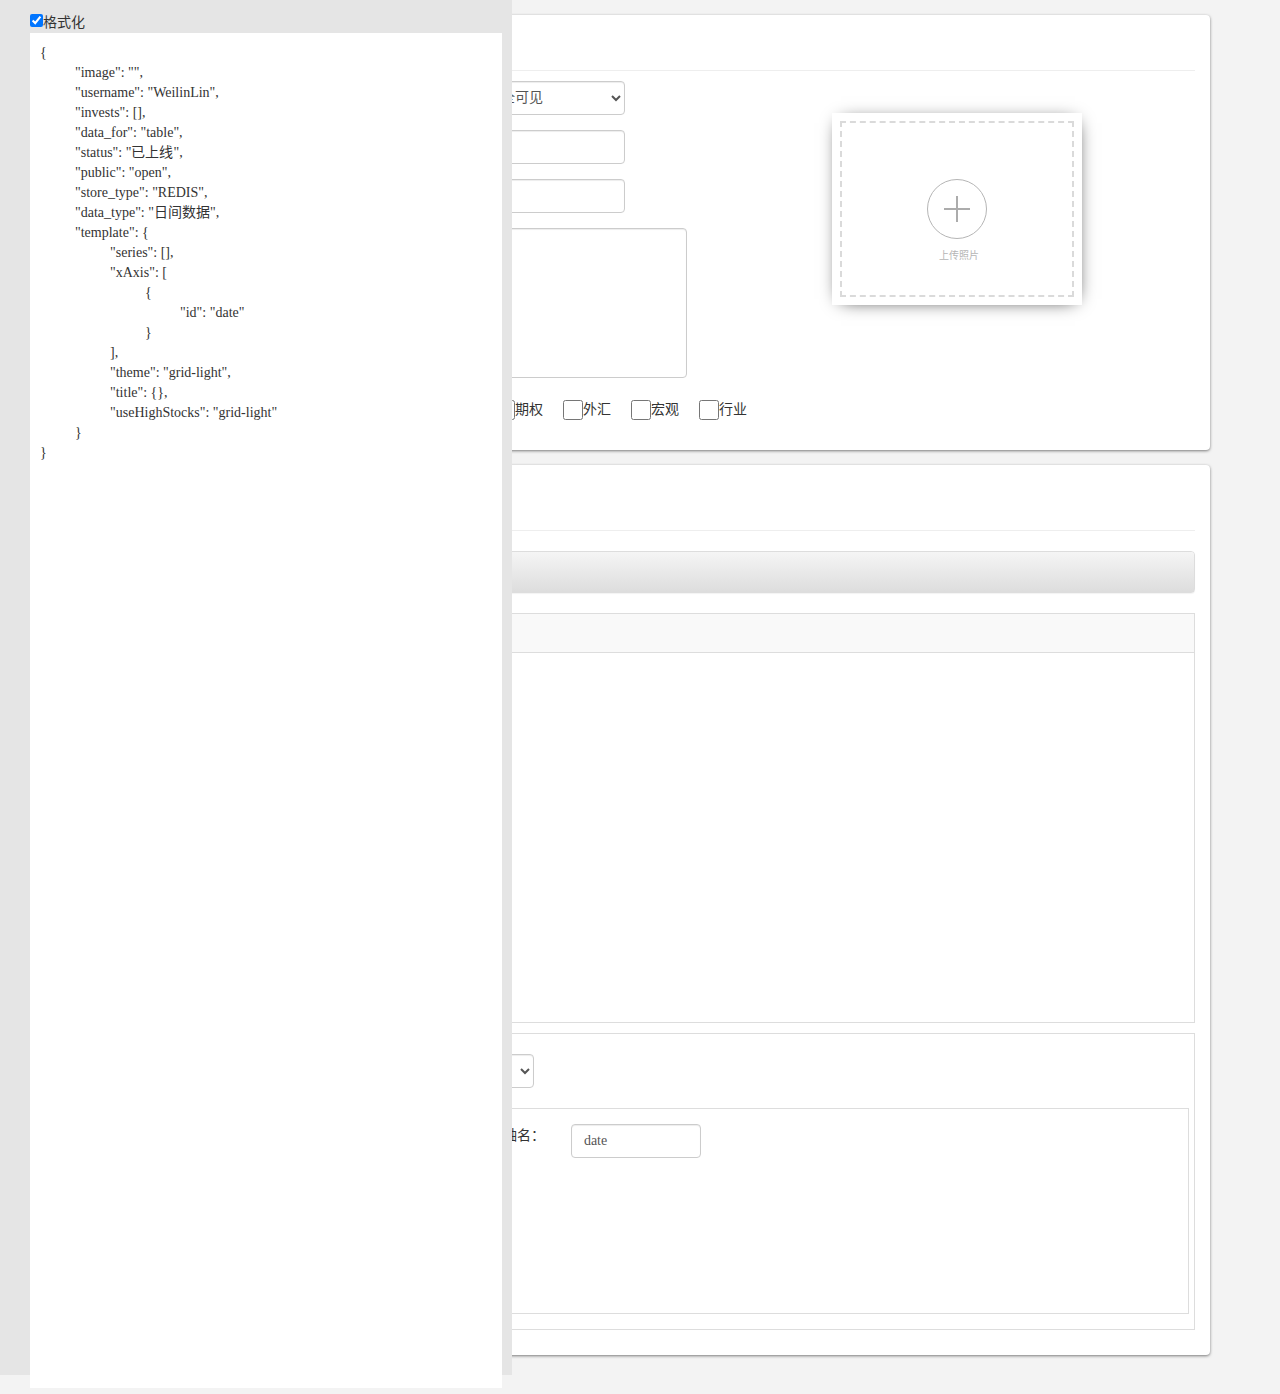
==== index.html @ 836908d0 "v1.0.0" ====
<!DOCTYPE html>
<html lang="zh-CN" ng-app="realtime">
<head>
    <base href="/">
    <meta charset="utf-8">
    <title>况客网</title>
    <meta name="description" content="{{ gDescription }}" />
    <meta http-equiv="X-UA-Compatible" content="IE=edge" />
    <link rel="shortcut icon" href=css/images/favicon.ico>
	<!-- core CSS -->
    <link href="css/bootstrap.min.css" rel="stylesheet">
    <link href="css/font-awesome.min.css" rel="stylesheet">
    <link href="css/main.css" rel="stylesheet">
    <link href="css/ng-table.min.css" rel="stylesheet">

    <!--lib.js-->
    <script src="js/jquery.min.js"></script>
    <script src="js/bootstrap.min.js"></script>
    <script src="js/angular.min.js"></script>
    <script src="js/angular-file-upload.min.js"></script>
    <script src="js/angular-route.min.js"></script>
    <script src="js/ng-table.min.js"></script>
    <script src="js/Sortable.js"></script>
    <script src="js/ng-sortable.js"></script>
    <script src="js/highstock.js"></script>
    <script src="js/highcharts-ng.js"></script>
    <script src="js/exporting.js"></script>
    <script src="fun/theme.js"></script>
    <script src="js/highlight.min.js"></script>
    <!--fun.js-->
    <script src="fun/config.js"></script>
    <script src="fun/rules.js"></script>
    <script src="fun/base.js"></script>
    <script src="fun/util.js"></script>
    <script src="fun/filters.js"></script>
    <script src="fun/util.js"></script>
    <script src="fun/controllers.js"></script>
    <script src="fun/apps.js"></script>
</head>
<body>
<section ng-view=""></section>
</body>
</html>
---- css/main.css ----
a{ text-decoration: none}
a:hover,a:active,a:focus{ text-decoration: none}
.red{
    color:red;
    font-weight:bold;
}

.green{
    color:green;
    font-weight:bold;
}
body {
    font-family: '微软雅黑';
    font-size: 16px;
    background-color: #f3f3f3;
    padding-bottom: 1px;
}

.header, .nav > li > a:focus, .nav > li > a:hover {
    background-color: #fff
}

.myfa {
    color: #bbbbbb
}
.myfa:hover{
    color: #AF2B11
}

.fa-footer {
    color: #959595
}

.dotted-divider {
    border-top: 1px dotted #000
}

.vertical-divider {
    border-right: 1px solid #000;
    height: 10px;
    margin-right: 10px
}

.text-align-right {
    text-align: right
}

.load-more {
    padding-right: 0;
    padding-left: 0
}

.clearfix {
    clear: both
}

.avatar-xs {
    padding-top: 10px !important
}

.avatar-xs img {
    width: 30px;
    height: 30px
}

.dropdown ul.dropdown-menu:before {
    content: "";
    border-bottom: 10px solid #fff;
    border-right: 10px solid transparent;
    border-left: 10px solid transparent;
    position: absolute;
    top: -10px;
    right: 16px;
    z-index: 10
}

.dropdown ul.dropdown-menu:after {
    content: "";
    border-bottom: 12px solid #ccc;
    border-right: 12px solid transparent;
    border-left: 12px solid transparent;
    position: absolute;
    top: -12px;
    right: 14px;
    z-index: 9
}

.dropdown ul.dropdown-menu {
    right: -5px;
    min-width: 125px
}

.nav .open > a, .nav .open > a:focus, .nav .open > a:hover {
    background-color: #fff;
    border-color: #337ab7
}
.header {
    margin-bottom: 15px;
    height: 100px
}

.header .navbar-collapse {
    margin-top: 30px
}

.header .navbar-brand {
    padding: 8px 16px
}

.header .navbar-nav {
    background-color: rgba(255, 255, 255, .95)
}

.header .icon-bar {
    background-color: #000
}

.header .navbar-toggle:focus, .header .navbar-toggle:hover {
    background-color: #e8e7e7;
    border-color: #e8e7e7
}

.header .slogan {
    padding-left: 0
}

.navbar-nav > li > a {
    padding-left: 3px;
    padding-right: 3px
}

.navbar-brand img {
    height: 50px;
    width: 120px
}

.default-border a {
    border-bottom: transparent solid 2px
}

.header .navbar-divider {
    width: 0;
    height: 25px;
    border-left: 1px solid #000
}

.header .title {
    line-height: 18px;
    font-size: 28px
}


.header .login-register {
    top: -33px
}

.header .login-register button {
    width: 80px
}

.header .login-register button:nth-child(2) {
    background-color: #af2b11;
    color: #fff
}

.header .navbar-right {
    margin-top: -45px
}

.footer .info {
    margin-top: 25px;
    padding-top: 8px;
    background-color: #575757;
    color: #fff
}

.footer .info a {
    color: #fff
}

.footer .featurette-divider {
    border: 1px solid #d8d8d8
}

.container-block, .profile .panel {
    box-shadow: 0 1px 3px rgba(0, 0, 0, .5);
    border-radius: 4px
}

.footer p {
    margin: 0
}

.footer {
    margin-top: 15px;
    padding-top: 20px;
    border-top: 1px solid #d8d8d8;
    background-color: #e8e7e7
}

.bd a:hover, .help a:hover {
    color: #af2b11
}

.container-block {
    background-color: #fff;
    padding: 15px 15px;
    margin: 15px auto;
    position: relative;
}

.container-block .register {
    width: 990px
}

.container-bar {
    padding: 20px 0
}

.container-bar .circle-text {
    font-size: 14px;
    margin-top: .3em;
    color: #fff
}

.register .tips {
    padding-left: 40px
}

.register .form-group {
    margin-left: -60px;
    margin-bottom: 25px
}

.register .form-control {
    width: 40%;
    display: inline
}

.app .btn-default, .register .btn-default {
    background-color: #af2b11;
    width: 155px;
    color: #fff
}

.register .help-inline {
    margin-left: 10px
}

.register .no-email {
    margin-left: 20px
}

.app {
    padding: 20px 30px
}

.app .btn-default {
    margin-left: 115px
}

.app .app-info {
    float: right;
    margin-top: -30px
}

.app .media-left {
    padding-right: 20px
}

.app .category-icon {
    float: left;
    margin-top: -270px;
    margin-left: -40px
}

.app .recommend {
    margin-top: -70px;
    margin-left: 125px;
    position: absolute
}

.app-categories {
    margin-left: 15px
}

.app-types {
    margin-top: -40px;
    margin-right: 10px
}

.app-categories a, .app-types a {
    color: #434242
}

.nav-pills > li.active > a, .nav-pills > li.active > a:focus, .nav-pills > li.active > a:hover {
    color: #fff;
    background-color: #af2b11
}

.profile .panel-heading {
    background-image: url(../images/profile-bg.png);
    height: 125px;
    border-bottom: 1px solid #d8d8d8
}

.profile .avatar {
    padding: 3px;
    width: 90px;
    height: 90px;
    background-color: #fff;
    border: 1px solid #ddd
}

.profile .signature {
    padding-top: 25px;
    padding-left: 25px
}

.profile .panel-body {
    padding: 0 15px
}

.profile .panel-body ul {
    margin-bottom: -7px;
    margin-left: -16px
}

.profile .panel-body li {
    width: 80px;
    height: 80px;
    border-right: 1px solid #d8d8d8;
    text-align: center;
    font-weight: 700
}

.profile .panel-body li:nth-last-child(1) {
    border-right: 0
}

.profile .panel-body li:hover {
    background-color: #e6e6e6;
    cursor: pointer;
    color: #af2b11
}

.profile .panel-body span {
    display: table-cell;
    vertical-align: middle;
    height: 90px;
    padding-left: 20px
}

.profile .panel-body .btn-default {
    width: 155px;
    margin-top: 30px
}

.favorite .panel-heading .tag {
    margin: 10px 20px
}

.favorite .panel-heading .tag a {
    color: #000;
    text-decoration: none;
    cursor: pointer
}

.favorite .col-md-2 {
    width: 20%;
    padding-right: 5px;
    padding-left: 5px
}

.favorite .col-md-2:nth-child(1) {
    padding-left: 0
}

.favorite .col-md-2:nth-last-child(1) {
    padding-right: 0
}

.favorite .thumbnail {
    padding: 0
}

.favorite .thumbnail .row {
    margin-right: -10px;
    margin-left: -10px;
    padding-top: 5px;
    padding-bottom: 5px;
    border-top: 1px solid #f2f2f2;
    background-color: #fafafa
}

.favorite .thumbnail .caption {
    padding-bottom: 0
}

.favorite .col-md-2 img {
    width: 235px;
    height: 175px
}

.likes {
    padding-top: 20px;
    padding-bottom: 20px;
    background-color: #fff
}

.likes .row {
    margin: 20px 30px;
    padding-top: 15px;
    padding-bottom: 15px;
    background-color: #fafafa
}

.likes .row:nth-child(1) {
    margin-top: 0
}

.likes .row:nth-last-child(1) {
    margin-bottom: 0
}

.likes .row img {
    width: 80px;
    height: 60px
}

.likes .time {
    float: right;
    margin-right: 75%
}

.likes .delete {
    margin-top: 30px
}

.app-detail .social-panel {
    background-color: #fff;
    box-shadow: 0 1px 3px rgba(0, 0, 0, .5);
    border-radius: 4px
}

.app-detail .social-panel ul {
    padding: 20px 25px;
    border-top: solid 1px #eee
}

.app-tabs .tab-content {
    padding: 20px 15px;
    border: 1px solid #ddd;
    border-top: 0;
    border-bottom-right-radius: 4px;
    border-bottom-left-radius: 4px;
    background-color: #fff
}

.app-tabs .avatar {
    width: 65px;
    height: 65px
}

.app-tabs .reply-like-num {
    float: right;
    margin-top: -18px
}

.app-tabs .reply-like-num span {
    margin: 0 10px
}

.app-tabs .comment {
    padding-top: 15px;
    border-top: solid 1px #eee
}

.app-tabs .reply-box input {
    margin: 10px 0
}

@media screen and (max-width: 480px) {
    .bd a, .bd span, .help a, .help span {
        font-size: 10px;
        color: #434242
    }

    .bd a, .help a, body {
        font-size: 10px
    }

    .navbar-header {
        padding-top: 15px
    }

    .navbar-brand img {
        height: 32px;
        width: 70px
    }

    .bd a, .help a {
        margin: 0 5px
    }
    .itemmore{line-height:40px;width:auto}
}

@media screen and (min-width: 600px) {
    body {
        font-size: 12px
    }

    .navbar-header {
        padding-top: 15px
    }

    .navbar-brand img {
        height: 32px;
        width: 70px
    }

    .bd a, .help a {
        font-size: 10px;
        color: #434242;
        margin: 0 5px
    }

    .bd span, .help span {
        font-size: 12px;
        color: #434242
    }
    .itemmore{line-height:40px;width:auto}
}

@media screen and (min-width: 768px) {
    body {
        font-size: 13px
    }
    .itemmore{line-height:40px;width:auto}
    .navbar-brand img {
        height: 40px;
        width: 100px
    }

    .bd a, .help a {
        font-size: 12px;
        color: #434242;
        margin: 0 5px
    }

    .bd span, .help span {
        font-size: 14px;
        color: #434242
    }
}

@media screen and (min-width: 900px) {
    .bd a, .help a, body {
        font-size: 14px
    }
    .itemmore{line-height:40px;width:auto}
    .navbar-brand img {
        height: 50px;
        width: 110px
    }

    .navbar-nav > li {
        margin: 0 6px
    }

    .bd a, .help a {
        color: #434242;
        margin: 0 5px
    }

    .bd span, .help span {
        font-size: 16px;
        color: #434242
    }
}
@media screen and (min-width: 990px) {
    .itemmore{line-height:280px;width:60px;}
}

@media screen and (min-width: 1200px) {
    .navbar-brand img {
        height: 80px;
        width: 170px
    }
    .itemmore{line-height:280px;width:60px;}
}

@media (min-width: 1200px){
    .container{
        width:1140px;
    }
    }
.myflow {
    text-align: right;
    line-height: 34px;
}
.myflow x {
    margin: 0 8px;
    color: #F69797;
    cursor: pointer
}
.myflow .back{
    color:#a6a6a6
}
.myflow .back:hover{
    color:#333;
}

.search x{
    position: absolute;
    right:10px;
    top: 10px;
    cursor: pointer;
}

.search,.myflow {
    margin: 0;
    padding-left: 0px;
    padding-right: 0px;
}

.myflow x span {
    color: #5d5c5c;
    margin: 0 4px;
}
.myflow x:hover{
    color: #c02c24;
}
.myflow x span:hover{
    color: #333;
}
.myul {
    list-style-type: none;
    margin: 0
}

.myul li {
    line-height: 30px;
    padding: 4px 0;
}

.myul li a {
    display: inline-block;
    min-width: 80px;
    text-align: center;
    cursor: pointer;
    margin: 0 10px;
    padding: 0 5px;
    border-radius: 4px;
    transition:background 0.5s,color 0.5s;
    -moz-transition:background 0.5s,color 0.5s; /* Firefox 4 */
    -webkit-transition:background 0.5s,color 0.5s; /* Safari and Chrome */
    -o-transition:background 0.5s,color 0.5s; /* Opera */
}

.myul a:hover{
    color: #fff;
    background: #AF2B11;
}
.myselect{   color: #fff;
    background-color: #af2b11;
}
.add_container hr{   margin-top: 0px;  border: 0;  border-top: 1px solid #EEE; margin-bottom: 10px;}
.add_container label { font-weight:normal; padding-right: 20px}
.add_container .add{  line-height: 20px;color:#999}
.add_container .add:hover{  line-height: 20px; background: #fff; color:#9f9d9d}
.add_container textarea{ min-height: 150px}
.more{  text-align: center;
    padding: 5px 0 !important;
    background-color: #F2F2F2;
    cursor: pointer;
    margin-top: -5px !important;
    min-height: 25px;
    line-height: 25px !important;
    border-radius: 0 0 8px 8px;
}
.has-more:hover{ background-color:#AF2B11;color:#fff;
    transition:background 0.5s,color 0.5s;
    -moz-transition:background 0.5s,color 0.5s; /* Firefox 4 */
    -webkit-transition:background 0.5s,color 0.5s; /* Safari and Chrome */
    -o-transition:background 0.5s,color 0.5s; /* Opera */
}
.add_sub{
    background:#AF2B11;color:#fff;
}
.add_sub:hover,.add_sub:focus{
    background:#AF2B11;color:#fff;
    outline: none;
}
.has-error{ border: 1px solid #f00; }
.mymain .datatitle{ font-size: 24px; font-weight: bold;}
.mymain .first{  height: 45px;
    line-height: 45px;
    margin-bottom: 10px;}
.mymain .userleft{ text-align: right}
.mymain div { min-height: 25px; color:#5d5c5c; padding: 0}
.mymanage div {
    min-height: 40px;
    line-height: 40px;}

.mymain  span{ color: #333; font-weight: bold;   min-width: 80px;    display: inline-block; float: left}
.mymain{background: #Fefefe; }
.mymain>div{  border-bottom: #E4E4E4 1px solid;margin:0px 10px;padding: 10px 0px;}
.invalid x {color: #ef6060;  font-size: 1rem;}
.invalid x span,.checked x span{ padding-left: 6px;}
.checked x {color: #08b108;}
.checked x span{color: #9f9d9d;}
.status label{ margin-left: 20px;
    margin-right: 20px;
    padding-left: 20px;
    padding-right: 20px;}
.status a{ color: #31b0d5}
.history_style{ height: 60px; padding: 10px 0}
.history_right{line-height:40px !important;}
.history_style span{ margin-right: 10px; margin-top: 5px}
.show_reason{
    position:fixed;
    top: 30%;
    left: 50%;
    z-index:1003;
    box-shadow: 0 1px 3px rgba(0, 0, 0, 0.5);
    border-radius: 4px;
    background: #fff;
}
.show_reason textarea{ min-height: 80px;
    border-radius: 4px;  }
.show_reason_panel{
    float: right;
    text-align: right;
    margin: 15px 0;
    padding-right: 0px;
}
.show_reason_panel label{ margin-left:20px;}
.online{  background-color: #fff !important;}
.offline{  background-color: #fafafa;}

.show_data>div{
    border-bottom: none !important;
}
.show_data pre{  padding: 20px;
    margin: 20px;
    background-color: #fff;
}
.myedit{  text-align: right;}
.cover {
    position:fixed; top: 0px; right:0px; bottom:0px;filter: alpha(opacity=60); background-color: #F3F3F3;
    z-index: 1002; left: 0px;
    opacity:0.5; -moz-opacity:0.6;
}
.pew
{
    cursor: move;
    height: 50px;
    margin :10px 0 ;
    line-height: 50px;
    font-size: 16px;
    width: 90%;
    float: left;
}
.show_401{
    background: url(images/401.jpg) no-repeat center;
    height:400px;
}
.show_401_text{  margin-bottom: 50px;
    padding-left: 50%;
    margin-left: -130px;
}
.sorry{
    font-size: 24px;
    color:#AF2B11;
}
.sub_reason{
    background:#c02c24;
    color:#fff;
}
.sub_reason:hover{
    background:#ef494d;
    color:#fff;
}
.close_reason{text-align: right;
    line-height: 50px;
    cursor: pointer;
    float: left;
    width: 9%
}
.close_reason a {color:#a6a6a6 }
.close_reason a:hover{color:#444}
.less_des{
    max-width: 80%;
    overflow: hidden;
    white-space: nowrap;
    font-weight: normal !important;
}
option{   line-height: 30px;
    padding: 10px;
    margin: 10px;}
.add_dep{
    color: #029302;
}
.add_dep:hover{
    color: #08b108;
}
.del_dep label{
    color: #b6b6b6;
    cursor: pointer;
    line-height: 30px !important;
}
.add_dep:hover{
    color: #08b108;
}
.del_dep label:hover{
    color: #ef6060;
}
.del_dep {
    width:20px;
    float: left
;
}
textarea{ resize:none}
.talbe_title{ border: none; padding: 0; height: 40px; line-height:40px;
    background: linear-gradient(#F5F5F5, #DDD);
    background:-o-linear-gradient(#F5F5F5, #DDD);                    /*Opera浏览器兼容代码*/
    background:-moz-linear-gradient(#F5F5F5, #DDD);               /*Firefox 浏览器兼容代码*/
    background:linear-gradient(#F5F5F5, #DDD);                           /*标准语法要放在最后 */
    font-size: 1.6rem;
}
.resize_table{
    cursor: pointer;
    width:20px; height:20px;
    border:1px;
    text-align: center;
}
.resize_table:hover{ border: 1px solid #999; color:#000 }
.fullscreen{
    width: 100%;
    margin: 0;
    padding: 0;
    position: absolute;
    top: 0;
}

.photoup {
    width: 234px;
    height: 176px;
    border: 2px #DADADA dashed;
    box-shadow: 1px 2px 18px #000;
    outline: 8px solid #FFF;
    padding: 5px;
    background-color: #F4F4F4;
    position: relative;
}
.photoup  span{
    position: absolute;
    top: 50%;
    left: 50%;
    font-size: 3rem;
    border: 1px solid #B5B5B5;
    width: 60px;
    height: 60px;
    text-align: center;
    line-height: 60px;
    border-radius: 30px;
    color: #B5B5B5;
    margin-left: -30px;
    margin-top: -30px;
    background: url(/css/images/add.png) no-repeat center;
}
.photoup span label{
    font-size: 10px;
    padding: 0;
    line-height: 12px;
    position: absolute;
    top: 70px;
    width: 80px;
    margin-left: -27px;
}
.setzone li{
    min-width: 100px;
    text-align: center;
    margin-top: -1px;
}
#contentzone{
    border:1px solid #ddd;
    border-top:none;
    min-height: 370px;
}
.nav-tabs>li>a { border-radius:0;
margin-right: -1px;
    border-left: 1px solid #DDD;
    border-right: 1px solid #DDD;
}
.setzone{   border-top: 1px solid #DDD;  background-color: #F9F9F9;  border-right: 1px solid #DDD;}
.nav-tabs>li.active>a, .nav-tabs>li.active>a:hover, .nav-tabs>li.active>a:focus{  border-top-color: #DDD;}
.nav-tabs>li>a:hover {
    border-top-color: #030303;
    border-bottom-color: #DDD;
}
.addTab{line-height: 40px;
    min-width: 50px !important;
    cursor: pointer;
    color: #B6B6B6;
}
.addTab:hover{
    color:#000
}
.closeTab{
    float: left;
    margin-top: -38px;
    margin-left: 5px;
    color: #B6B6B6;
    font-size: 1rem;
}
.closeTab:hover{
    color: #000;
    cursor: pointer;
}
.gConfig{ border: 1px solid #ddd; padding: 20px; margin: 10px auto}
.gConfig label input{  width: 100px;
    display: inline;
    margin: 0px 5px;
}
.gConfig label{
    font-weight: normal;line-height:34px}
.gsize label{  margin-right: 20px;}
.form-horizontal input[type=checkbox]{
    width: 20px;
    height: 20px;
    margin-top: 0;
}
.invalid{padding: 0 !important;}
.gSavePre button{ min-width: 150px; padding: 5px 0; margin: 5px 40px; float: right}
.table_title th, .table_title td {
    word-break: break-word;
    vertical-align: middle !important;
    text-align: center;
}
.photoup input{
    filter:alpha(opacity=0);opacity:0;width:100%;height:100%;  z-index: 1;
    cursor: pointer;
}
.hasphoto{
    border: none;
    background-size: cover !important;
}
.hasphoto1{
    opacity: 0;
}
.showOldTemp{
    position: absolute;
    top: 30px;
    right: 30px;
    font-size: 20px;
    cursor: pointer;
}
.fullScreen{
    width: 100% !important;
    margin: 0 !important;
    padding: 0 !important;
}
.axisTab{
    border: 1px solid #DDD;
    min-height:206px;
    list-style: none;
    line-height: 40px;
    padding: 0;
    background-color: #F9F9F9;
}
.axisTab li{
    border-bottom: 1px solid #DDD;
    text-align: center;
    cursor: pointer;
    border-right: none;
}
.axisCon{
    border: 1px solid #DDD;
    min-height: 206px;
    border-left: none;
}
.axisCon div{padding: 5px;}
.axisactive{
    margin-right: -1px;
    background-color: #FFF;
}
.axis-label{
    padding: 0;
    text-align: center;
    margin: 0;
    line-height: 34px;
}
.testmain>div{
    text-align: center;
    cursor: pointer;
    font-size: 3rem;
    background-color: #F3F3F3;
    border-radius: 20px;
    border: 5px solid #FFF;
}
.testmain div{
    line-height: 200px;
    height:200px;
}
.testmain{
    min-height: 200px;
}
.testmain div:hover{background: #EC7D7D;}
.itemmore{ cursor: pointer; font-size: 50px; text-align: center;padding: 0}
.itemmore:hover{background-color: #F9F9F9;
    border-radius: 5px;}
.table_title_left{
    float:left;
    padding-left: 10px
}
.table_title_right{
    float:right;
    text-align: right;
    padding-right: 10px
}
.finance_title{  margin: 20px;
    text-align: center;}
.authCheck{
    padding-top: 7px;
}
.authCheck label{cursor: pointer}
.userList{
    border:none;
    margin: 2px auto;
    background:#ededed;
    white-space: normal;
    padding-right: 2px !important;
}
.userList span {
    padding: 0px 10px;
    color: #939393;
}
.userList span:hover {
    color: #333;
}
.theCover textarea
{width:100%;
height:100%;;
outline: none;
padding: 10px;
border: none;
overflow: hidden}
.theCover{
    background: #E5E5E5;
    float: left;
    position: absolute;
    top: 0;
    width: 200px;
    z-index: 1;
    padding: 10px;
    padding-left: 30px;
}
.theCover:hover{ width:40%}
---- css/ng-table.min.css ----
/*! ngTable v0.3.2 by Vitalii Savchuk(esvit666@gmail.com) - https://github.com/esvit/ng-table - New BSD License */

.ng-table th{text-align:center;-webkit-touch-callout:none;-webkit-user-select:none;-khtml-user-select:none;-moz-user-select:none;-ms-user-select:none;user-select:none}.ng-table th.sortable{cursor:pointer}.ng-table th.sortable div{padding-right:18px;position:relative}.ng-table th.sortable div:after,.ng-table th.sortable div:before{content:"";border-width:0 4px 4px;border-style:solid;border-color:#000 transparent;visibility:visible;right:8px;top:50%;position:absolute;opacity:.3;margin-top:-4px}.ng-table th.sortable div:before{margin-top:2px;border-bottom:0;border-left:4px solid transparent;border-right:4px solid transparent;border-top:4px solid #000}.ng-table th.sortable div:hover:after,.ng-table th.sortable div:hover:before{opacity:1;visibility:visible}.ng-table th.sortable.sort-desc,.ng-table th.sortable.sort-asc{background-color:rgba(141,192,219,.25);text-shadow:0 1px 1px rgba(255,255,255,.75)}.ng-table th.sortable.sort-desc div:after,.ng-table th.sortable.sort-asc div:after{margin-top:-2px}.ng-table th.sortable.sort-desc div:before,.ng-table th.sortable.sort-asc div:before{visibility:hidden}.ng-table th.sortable.sort-asc div:after,.ng-table th.sortable.sort-asc div:hover:after{visibility:visible;filter:alpha(opacity=60);-khtml-opacity:.6;-moz-opacity:.6;opacity:.6}.ng-table th.sortable.sort-desc div:after{border-bottom:0;border-left:4px solid transparent;border-right:4px solid transparent;border-top:4px solid #000;visibility:visible;-webkit-box-shadow:none;-moz-box-shadow:none;box-shadow:none;filter:alpha(opacity=60);-khtml-opacity:.6;-moz-opacity:.6;opacity:.6}.ng-table th.filter .input-filter{margin:0;display:block;width:100%;min-height:30px;-webkit-box-sizing:border-box;-moz-box-sizing:border-box;box-sizing:border-box}.ng-table+.pagination{margin-top:0}@media only screen and (max-width:800px){.ng-table-responsive{border-bottom:1px solid #999}.ng-table-responsive tr{border-top:1px solid #999;border-left:1px solid #999;border-right:1px solid #999}.ng-table-responsive td:before{position:absolute;padding:8px;left:0;top:0;width:50%;white-space:nowrap;text-align:left;font-weight:700}.ng-table-responsive thead tr th{text-align:left}.ng-table-responsive thead tr.ng-table-filters th{padding:0}.ng-table-responsive thead tr.ng-table-filters th form>div{padding:8px}.ng-table-responsive td{border:0;border-bottom:1px solid #eee;position:relative;padding-left:50%;white-space:normal;text-align:left}.ng-table-responsive td:before{content:attr(data-title-text)}.ng-table-responsive,.ng-table-responsive thead,.ng-table-responsive tbody,.ng-table-responsive th,.ng-table-responsive td,.ng-table-responsive tr{display:block}}
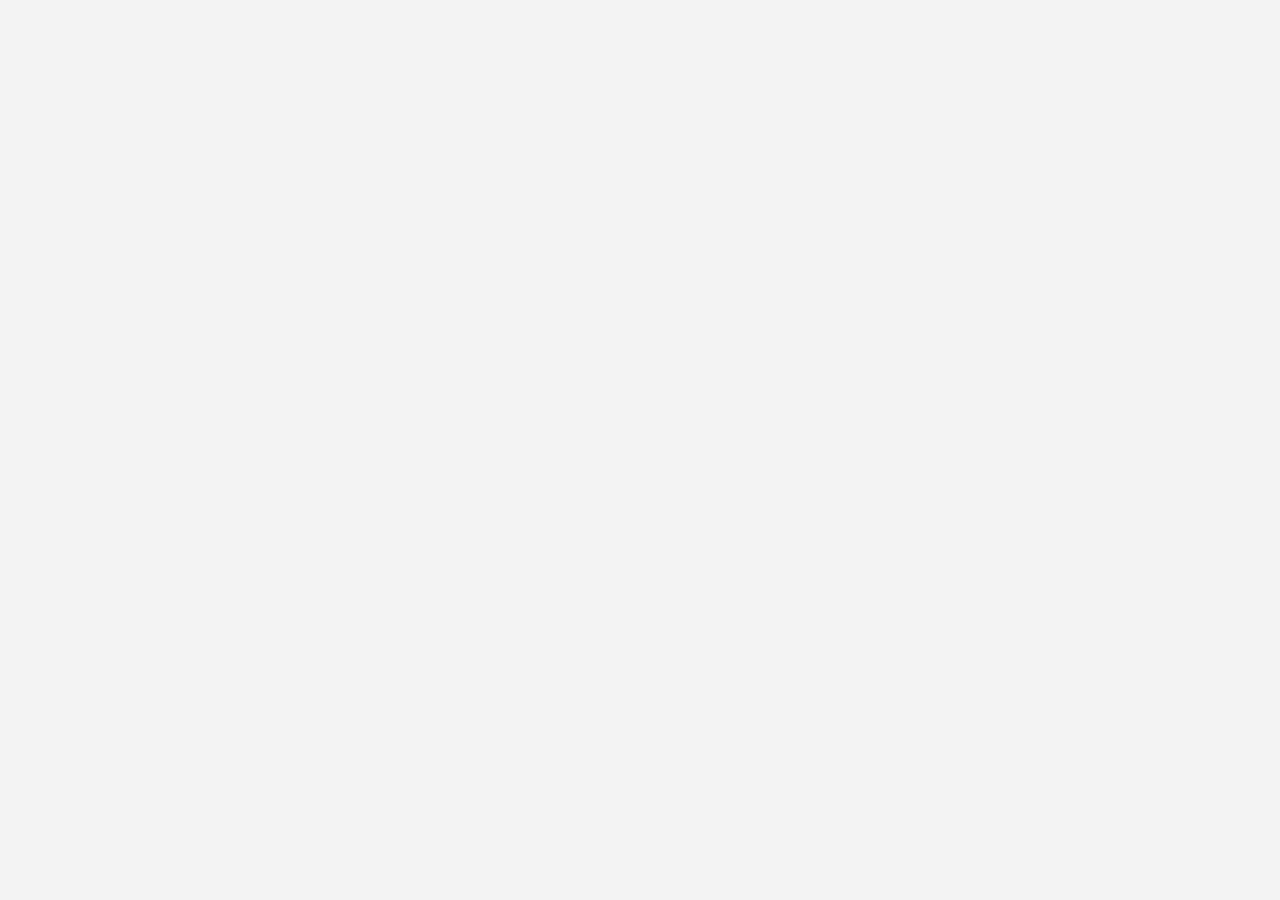
==== commit 4ef11c24: "v1.0.0." ====
--- a/index.html
+++ b/index.html
@@ -17,7 +17,6 @@
     <script src="js/jquery.min.js"></script>
     <script src="js/bootstrap.min.js"></script>
     <script src="js/angular.min.js"></script>
-    <script src="js/angular-file-upload.min.js"></script>
     <script src="js/angular-route.min.js"></script>
     <script src="js/ng-table.min.js"></script>
     <script src="js/Sortable.js"></script>
@@ -26,14 +25,11 @@
     <script src="js/highcharts-ng.js"></script>
     <script src="js/exporting.js"></script>
     <script src="fun/theme.js"></script>
-    <script src="js/highlight.min.js"></script>
     <!--fun.js-->
-    <script src="fun/config.js"></script>
     <script src="fun/rules.js"></script>
     <script src="fun/base.js"></script>
     <script src="fun/util.js"></script>
     <script src="fun/filters.js"></script>
-    <script src="fun/util.js"></script>
     <script src="fun/controllers.js"></script>
     <script src="fun/apps.js"></script>
 </head>
